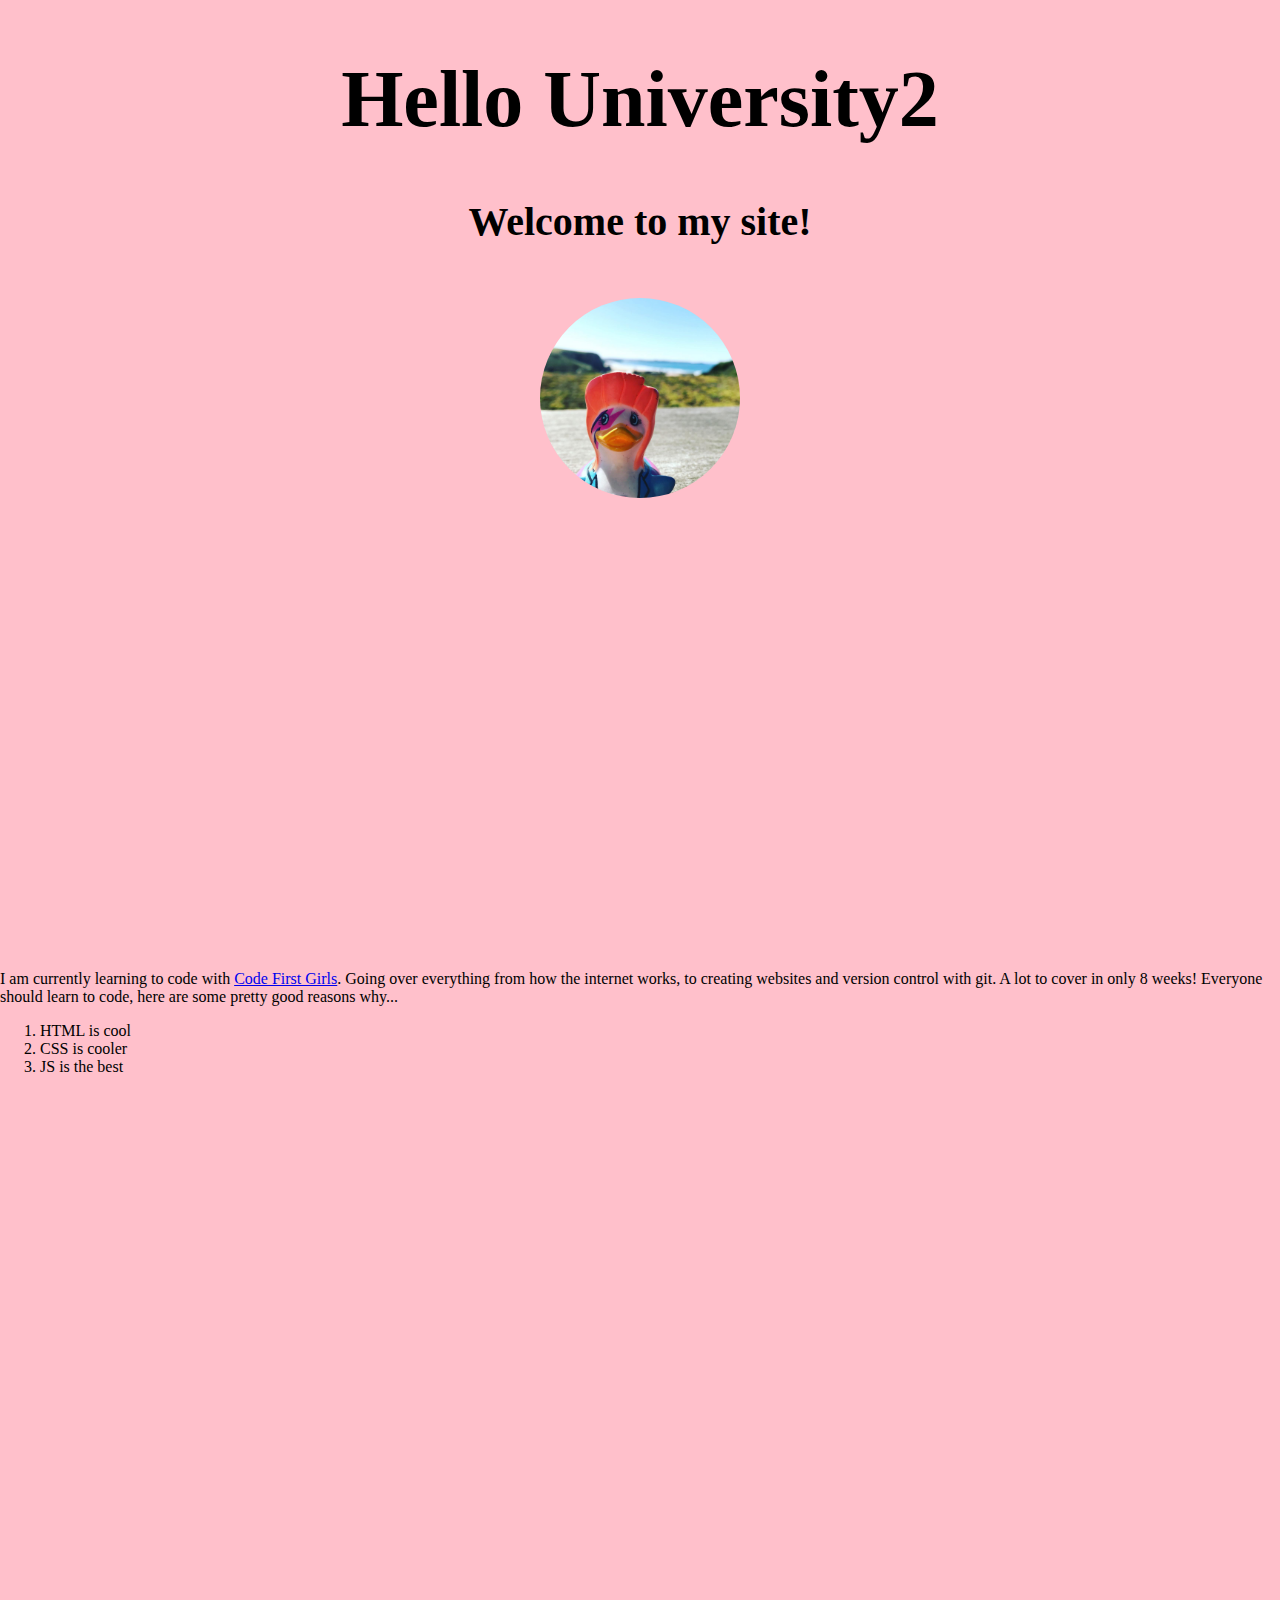
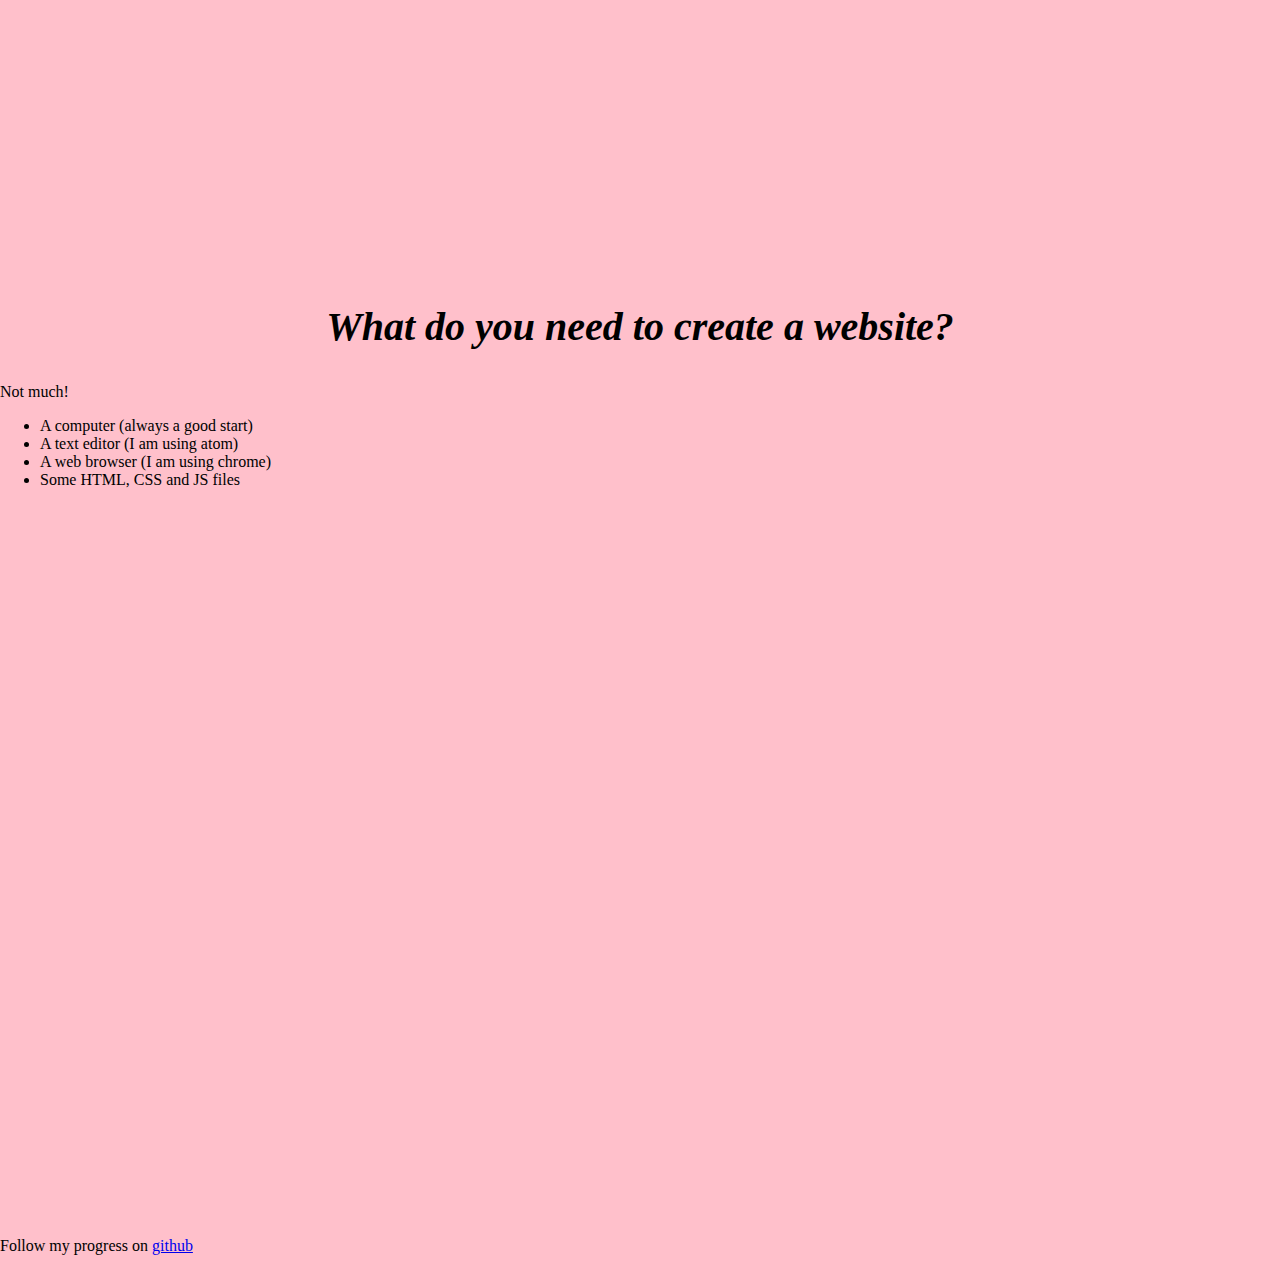
==== index.html @ 594740e1 "change title" ====
<!DOCTYPE html>
<html>
<head>
  <meta charset="utf-8" />
  <meta http-equiv="X-UA-Compatible" content="IE=edge">
  <meta name="viewport" content="width=device-width, initial-scale=1">
  <title>My first site</title>
  <link rel="stylesheet" href="css/style.css">
</head>
<body>
  <div>
    <h1>Hello University2</h1>

    <h2>Welcome to my site!</h2>

    <!-- image of a duck -->
    <img src="duck.jpg" width="200px">
  </div>
  <div>
    <p>
      I am currently learning to code with <a href="www.codefirstgirls.org.uk">Code First Girls</a>. Going over everything from how the
      internet works, to creating websites and version control with git. A lot to cover in only 8 weeks!
      Everyone should learn to code, here are some pretty good reasons why...
      <ol>
        <li>HTML is cool</li>
        <li>CSS is cooler</li>
        <li>JS is the best</li>
      </ol>
    </p>
  </div>
  <div>
    <h2><em>What do you need to create a website?</em></h2>

    <p>
      Not much!
      <ul>
        <li>A computer (always a good start)</li>
        <li>A text editor (I am using atom)</li>
        <li>A web browser (I am using chrome)</li>
        <li>Some HTML, CSS and JS files</li>
      </ul>
    </p>
  </div>
  <br>

  <p>
    Follow my progress on <a href="www.github.com">github</a>
  </p>
</body>
</html>
---- css/style.css ----
body {
  font-family: georgia;
  margin: 0px;
  background-color: pink;
}

div{
  min-height: 100vh;
  width: 100vw;
}

h1, h2{
  text-align:center;
}

h1{
  font-size: 5em;
}

h2{
  font-size: 2.5em;
}

img{
  display: flex;
  padding:20px;
  margin:0 auto;
  border-radius:130px;
}
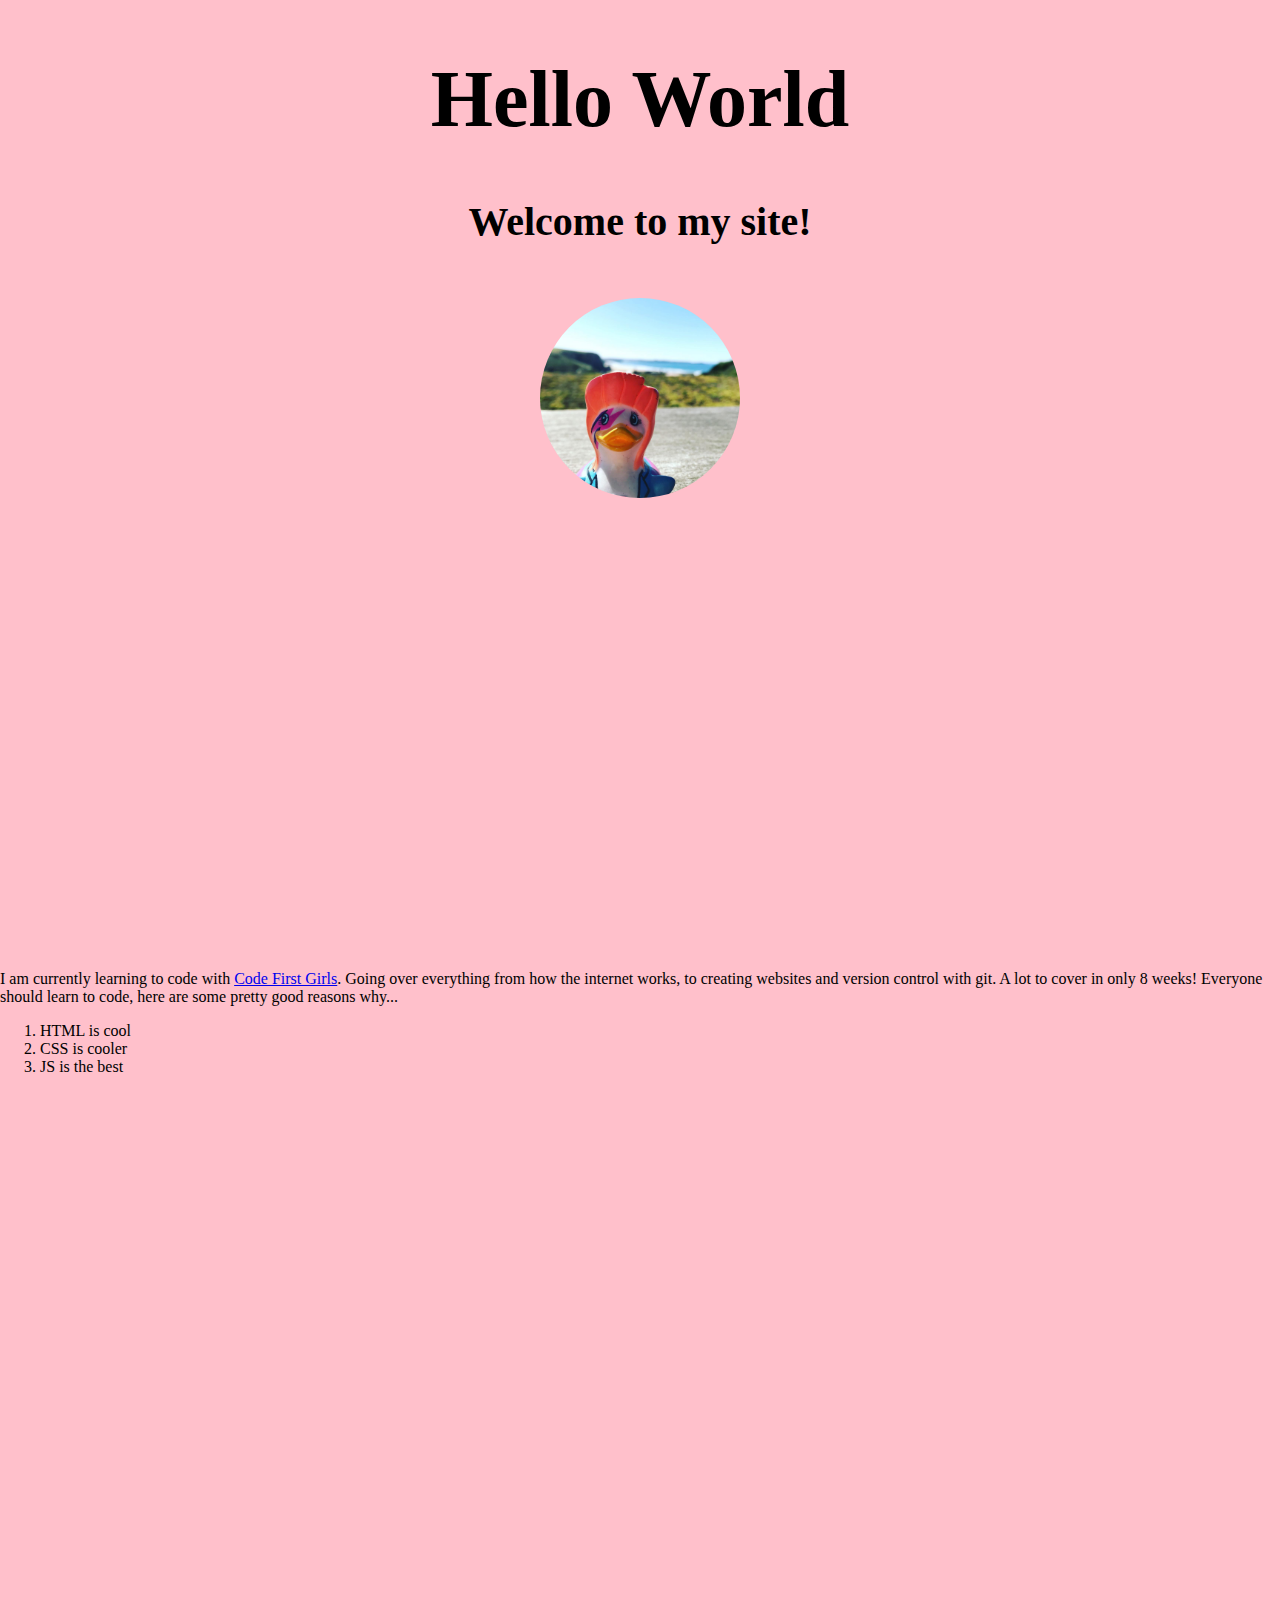
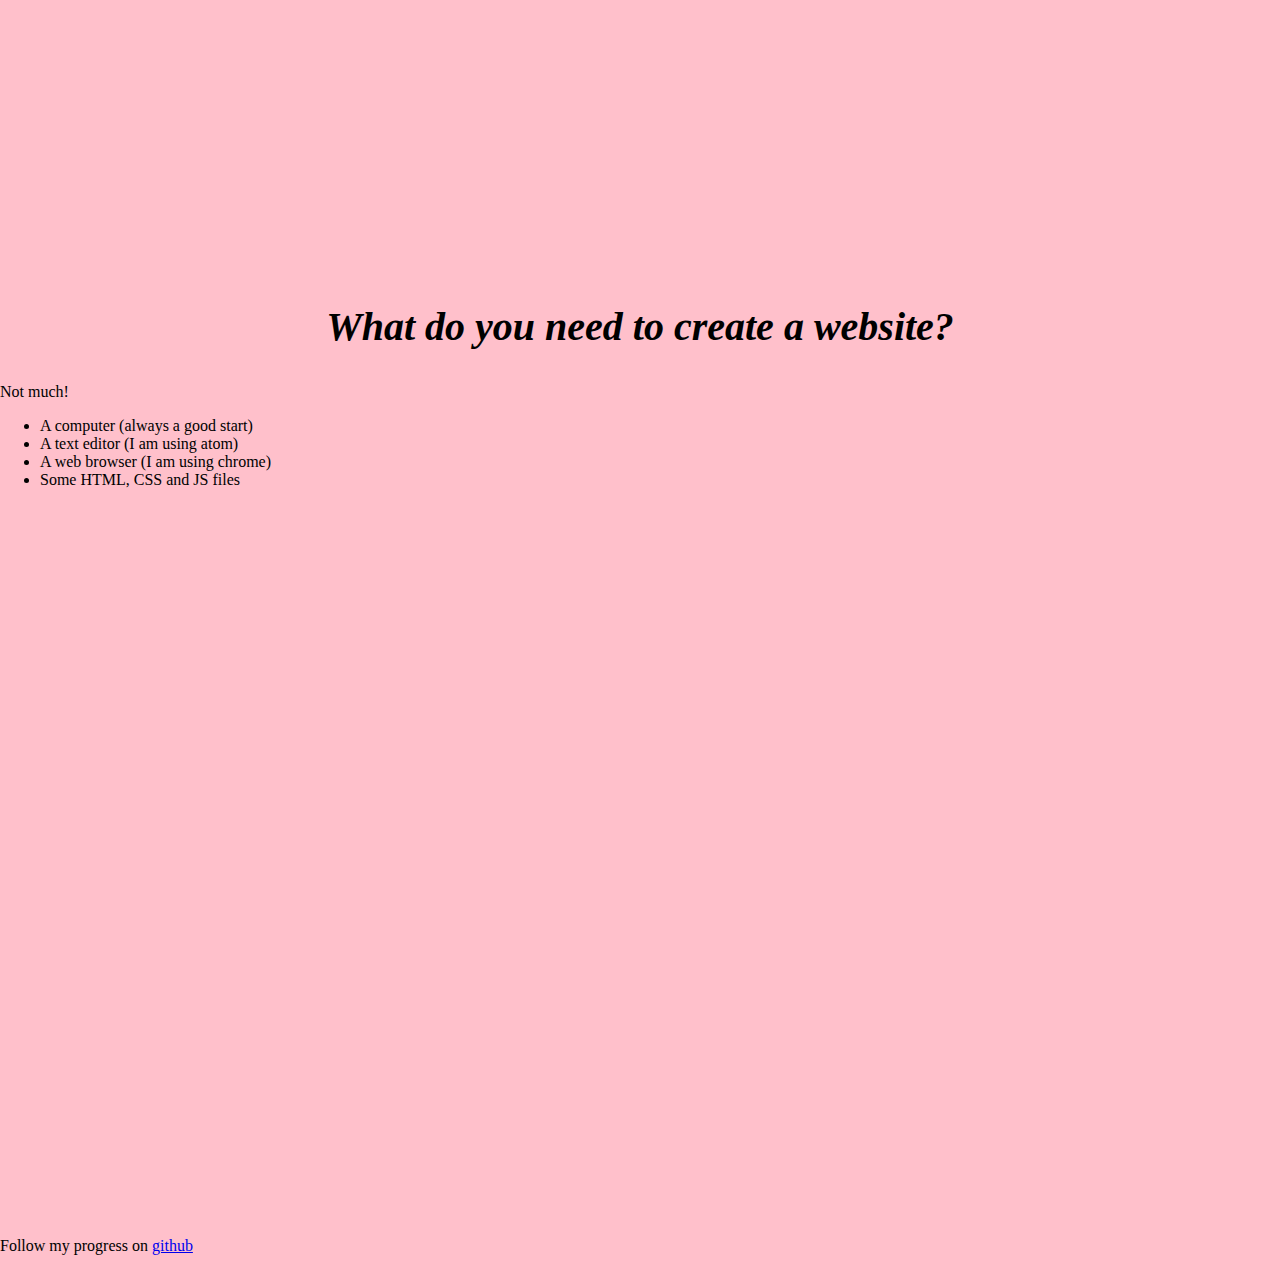
==== commit 82b422cb: "nhhh" ====
--- a/index.html
+++ b/index.html
@@ -9,7 +9,7 @@
 </head>
 <body>
   <div>
-    <h1>Hello University2</h1>
+    <h1>Hello World</h1>
 
     <h2>Welcome to my site!</h2>
 
